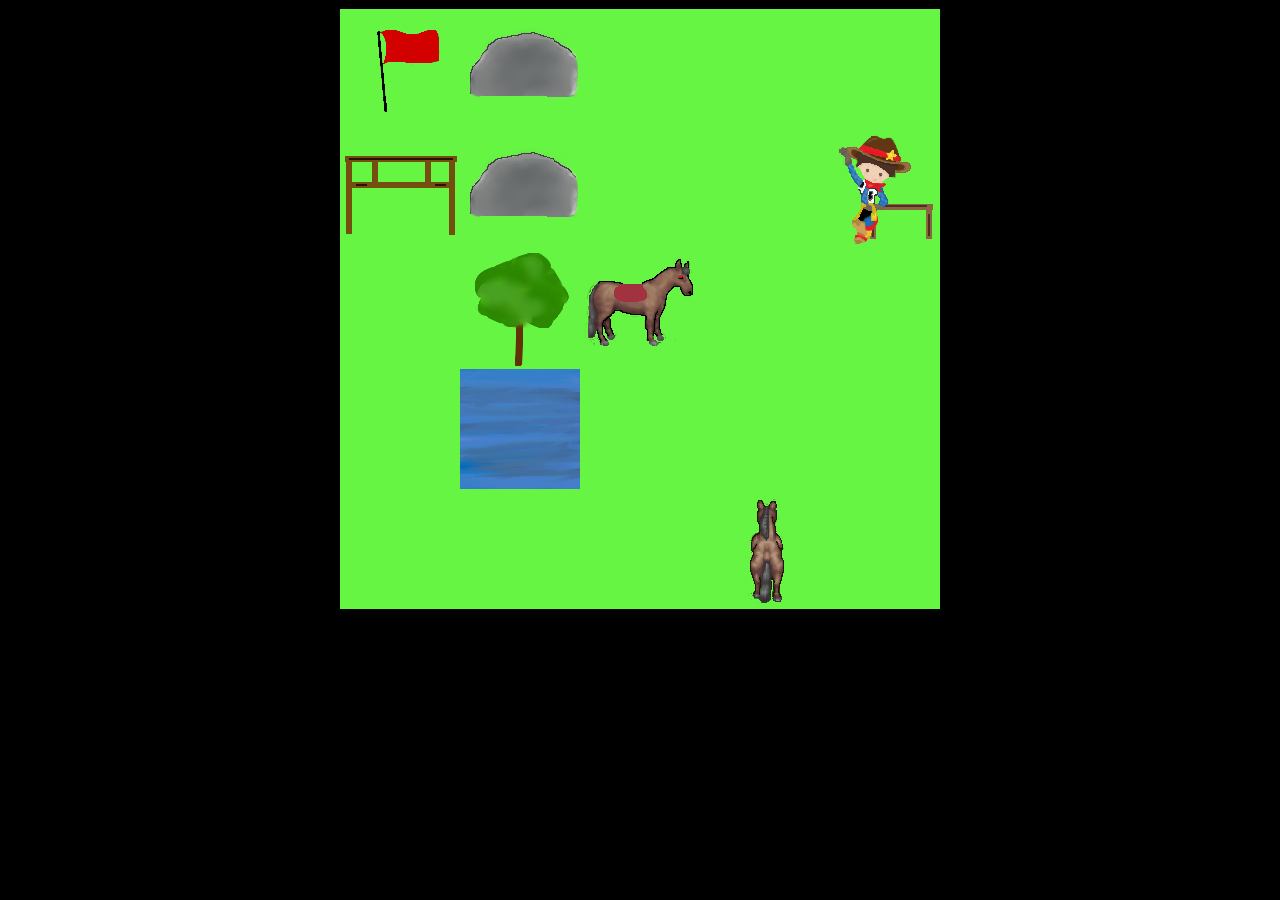
==== albertAndSimon/index.html @ 86e2ecee "First Upload" ====
<!DOCTYPE html>
  <html lang="en">
  <head>
    <meta charset="utf-8">
    <title>Albert and Simon's Adventure</title>
    
    <link rel="stylesheet" href="style.css">  
  
    
  </head>
  
  <body>
    <div id="gameBoard"> 
     
      <div></div> 
      <div></div>
      <div></div>
      <div></div>
      <div></div>

      <div></div>
      <div></div>
      <div></div>
      <div></div>
      <div></div>
      
      <div></div>
      <div></div>
      <div></div>
      <div></div>
      <div></div>

      <div></div>
      <div></div>
      <div></div>
      <div></div>
      <div></div>

      <div></div>
      <div></div>
      <div></div>
      <div></div>
      <div></div>
      

    </div> 
 

    <script src="game.js"></script>
  </body>
  
</html>
---- albertAndSimon/style.css ----
body {
	background-color: black;
}

#gameBoard {
	border: 1px solid black;
	display: grid;
	grid-template-columns: 120px 120px 120px 120px 120px; 
	grid-template-rows:  120px 120px 120px 120px 120px; 
	justify-content: center; 
	width: 600px;
	height: 600px;

	margin-left: auto;
	margin-right: auto;
}

#gameBoard div {
	background-color: #66f542; 
	background-repeat: no-repeat;

}

.rider {
	background-image: url("images/rider.png");
}

.tree {
	background-image: url("images/tree.png");
}

.flag {
	background-image: url("images/flag.png");
}

.rock {
	background-image: url("images/rock.png");
}

.fenceside {
	background-image: url("images/fenceside.png");
}

.fencetop {
	background-image: url("images/fencetop.png");
}

.water {
	background-image: url("images/water.png");
}

.horseup {
	background-image: url("images/horseup.png");
}

.horsedown {
	background-image: url("images/horsedown.png");
}


.horseleft {
	background-image: url("images/horseleft.png");
}

.horseriderup {
	background-image: url("images/horseriderup.png");
}

.horseriderdown {
	background-image: url("images/horseriderdown.png");
}
.horseriderleft {
	background-image: url("images/horseriderleft.png");
}
.horseriderright {
	background-image: url("images/horseriderright.png");
}

.horsejumpup {
	background-image: url("images/horsejumpup.png");
}
.horsejumpdown {
	background-image: url("images/horsejumpdown.png");
}
.horsejumpleft {
	background-image: url("images/horsejumpleft.png");
}
.horsejumpright {
	background-image: url("images/horsejumpright.png");
}

.enemyup {
	background-image: url("images/enemyup.png");
}

.enemydown {
	background-image: url("images/enemydown.png");
}

.enemyleft {
	background-image: url("images/enemyleft.png");
}

.enemyright {
	background-image: url("images/enemyright.png");
}

.bridge {
	background-color: #800020 !important; 

}
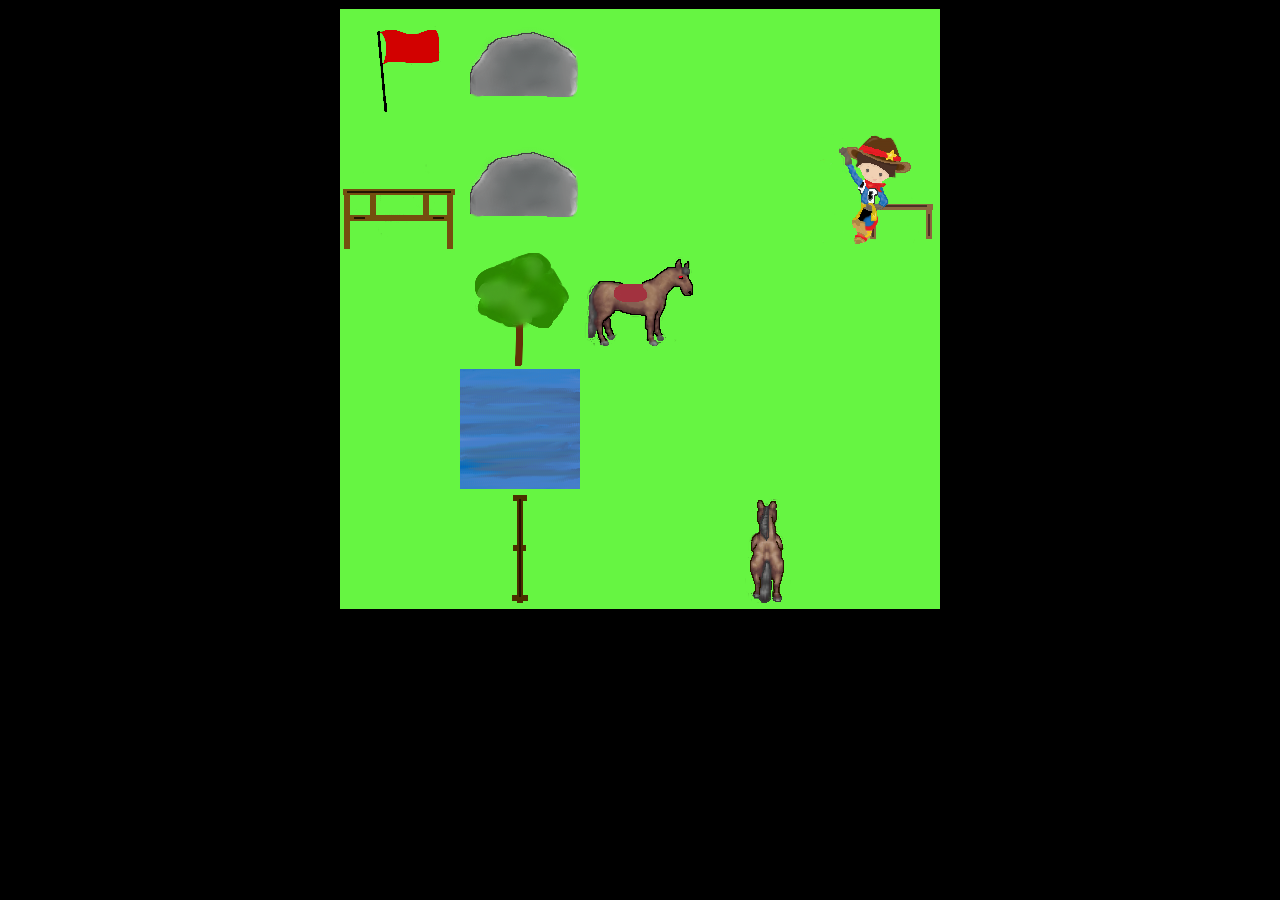
==== commit b377f3c3: "Horse can move now" ====
--- a/albertAndSimon/index.html
+++ b/albertAndSimon/index.html
@@ -44,8 +44,12 @@
       
 
     </div> 
+
+
+    <div class="message" id="lose">You Lose</div>
+    <div class="message" id="levelup">Next level...</div>
+
  
-
     <script src="game.js"></script>
   </body>
   
--- a/albertAndSimon/style.css
+++ b/albertAndSimon/style.css
@@ -62,6 +62,10 @@
 	background-image: url("images/horseleft.png");
 }
 
+.horseright {
+	background-image: url("images/horseright.png");
+}
+
 .horseriderup {
 	background-image: url("images/horseriderup.png");
 }
@@ -110,6 +114,24 @@
 
 }
 
+.message {
+
+	 /***** From lightbox.css *****/
+	position: fixed;
+	top: 0px;
+	left: 0px;
+	width: 100%;
+	height: 100%;
+	background-color: rgba(0,0,0,0.8); 
+	/***** END lightbox.css code *****/
+	display: none;
+	color: white;
+	font-family: Verdana, sans-serif;
+	font-size: 8em;
+	vertical-align: top;
+	text-align: center;
+	line-height: 100vh;
+}
 
 
 
@@ -137,3 +159,4 @@
 
 
 
+
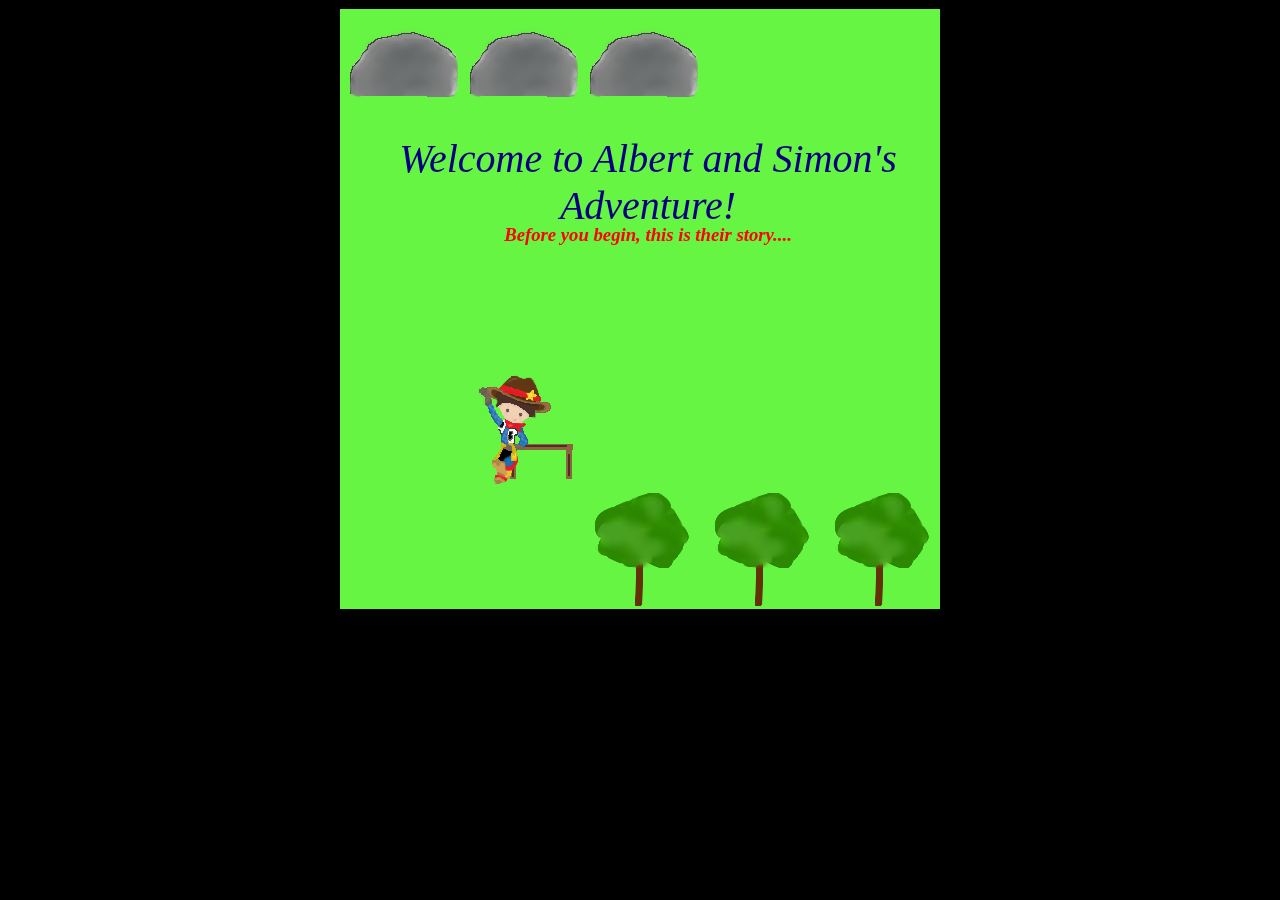
==== commit bd3d539f: "Final upload" ====
--- a/albertAndSimon/index.html
+++ b/albertAndSimon/index.html
@@ -40,14 +40,46 @@
       <div></div>
       <div></div>
       <div></div>
-      <div></div>
-      
+      <div><img src="images/settings.png" alt = "settings icon" id="settings" onclick="toggleSettingsPage()"></div>
 
     </div> 
 
 
-    <div class="message" id="lose">You Lose</div>
+
+    <div class="story" id="start">
+      <p id="title">Welcome to Albert and Simon's <br> Adventure!</p>
+      <h3 id="subheading">Before you begin, this is their story....</h3>
+    </div>
+
+    
+    <div class="cutscene" id="cutscene1">
+      <p>Albert and Simon have always <br> been the best of friends</p>
+    </div>
+
+    <div class="cutscene" id="cutscene2">
+      <p>One day they became lost deep in the <br> woods and were attacked!</p>
+    </div>
+
+    <div class="winMessage" id="win"> 
+      <p>Congratulations on rescuing Simon! <br> Horse and Rider are together once again!</p>
+      <button id="again">Play Again</button>
+    </div>
+
+    <div class="cutscene" id="practice"> 
+      <p> Help Albert rescue Simon! <br> Use the arrow keys to move and click the space bar to activate your sentry stunner! <br> Your objective is to
+      get Simon in each level then proceed to the flag. <br> You can jump over fences when you have Simon with you but you cannot use your stunner. <br> <br> Click start when you are ready to play.</p>
+      <button id="startGame">Start</button>
+    </div>
+
+    <div class="message" id="lose">You Lose<button id='playAgain'>Play Again</button></div>
     <div class="message" id="levelup">Next level...</div>
+    
+    <div class="message" id="settingsPage">
+      <h6 id="one">Albert and Simon's <br> Adventure</h6>
+      <button onclick="pauseGame()" id="pause">PAUSE</button>
+      <button onclick="resumeGame()" id="resume">RESUME</button>
+      <img src="images/x.png" alt = "x icon" id="x">
+    </div>
 
  
     <script src="game.js"></script>
--- a/albertAndSimon/style.css
+++ b/albertAndSimon/style.css
@@ -18,7 +18,26 @@
 #gameBoard div {
 	background-color: #66f542; 
 	background-repeat: no-repeat;
-
+}
+
+.story {
+    position:fixed;
+    height:100%;
+    width:100%;
+    color: white; 
+    display: block;
+    top: 50px; 
+ 
+}
+
+#subheading {
+	color: red;
+	text-align: center;
+	font-style: italic;
+}
+
+#startGame {
+	display: none; 
 }
 
 .rider {
@@ -111,52 +130,295 @@
 
 .bridge {
 	background-color: #800020 !important; 
-
-}
+}
+
+.dust1 {
+	background-image: url("images/dust1.png");
+}
+
+
+.dust2 {
+	background-image: url("images/dust2.png");
+}
+
+
+.dust3 {
+	background-image: url("images/dust3.png");
+}
+
+.enemyrider {
+
+	background-image: url("images/enemyrider.png");
+}
+
+
+
+.bulletuup1 {
+	background-image: url("images/bulletuup1.png");
+}
+
+.bulletuup2 {
+	background-image: url("images/bulletuup2.png");
+}
+
+.bulletdup1 {
+	background-image: url("images/bulletdup1.png");
+}
+
+.bulletdup2 {
+	background-image: url("images/bulletdup2.png");
+}
+
+.bulletrside1 {
+	background-image: url("images/bulletrside1.png");
+}
+
+.bulletrside2 {
+	background-image: url("images/bulletrside2.png");
+}
+
+.bulletlside1 {
+	background-image: url("images/bulletlside1.png");
+}
+
+.bulletlside2 {
+	background-image: url("images/bulletlside2.png");
+}
+
+.enemyleftstun {
+	background-image: url("images/enemyleftstun.png");
+}
+
+.enemyrightstun {
+	background-image: url("images/enemyrightstun.png");
+}
+
+
+
 
 .message {
-
+	position: fixed;
 	 /***** From lightbox.css *****/
-	position: fixed;
-	top: 0px;
 	left: 0px;
+	top: 0px; 
 	width: 100%;
 	height: 100%;
 	background-color: rgba(0,0,0,0.8); 
 	/***** END lightbox.css code *****/
 	display: none;
 	color: white;
-	font-family: Verdana, sans-serif;
-	font-size: 8em;
+	font-family: Georgia,serif;
+	font-size: 5em;
 	vertical-align: top;
 	text-align: center;
-	line-height: 100vh;
-}
-
-
-
-
-
-
-
-
-
-
-
-
-
-
-
-
-
-
-
-
-
-
-
-
-
-
-
-
+	margin-right: auto;
+	margin-left: auto; 
+}
+
+.winMessage {
+	position: fixed;
+	 /***** From lightbox.css *****/
+	left: 0px;
+	top: 0px; 
+	width: 100%;
+	height: 100%;
+	background-color: rgba(0,0,0,0.8); 
+	/***** END lightbox.css code *****/
+	display: none;
+	color: white;
+	font-family: Georgia,serif;
+	font-size: 2em;
+	vertical-align: top;
+	text-align: center;
+	margin-right: auto;
+	margin-left: auto; 
+}
+
+#playAgain {
+	position: relative;
+	border-radius: 5px; 
+	color: red;
+	height: 100px;
+	width: 200px;
+	top: 250px;
+	font-size: 40px;
+	font-weight: 700; 
+	font-family: Georgia, serif;
+	border: solid 5px red;
+	display: block;
+	margin-left: auto;
+	margin-right: auto;
+	margin-top: 30px;
+	margin-bottom: 20px;  
+
+}
+
+#settings {
+	height: 20px;
+	width: 20px;
+	position: relative;
+	top: 90px;
+	left: 90px; 
+}
+
+#settingsPage {
+	display: none;
+
+}
+
+.cutscene {
+	position: relative;
+	text-align: center;
+	font-family: Georgia, serif;
+	font-size: 1.7em;
+	color: white;
+	font-style: italic; 
+	margin-left: auto;
+	margin-right: auto; 
+	width: 100%;
+	height: 100%;
+	display: none;
+	vertical-align: top;
+
+
+}
+#x {
+	position: absolute;
+	top: 570px;
+	left: 66.4vw; 
+	z-index: 3; 
+	background-color: grey;
+}
+
+
+#title {
+	position: relative;
+	text-align: center;
+	font-family: Georgia, serif;
+	font-size: 2.5em;
+	font-style: italic;
+	color: #000080;
+	top: 45px; 
+
+}
+
+#title {
+	position: relative;
+	text-align: center;
+	font-family: Georgia, serif;
+	font-size: 2.5em;
+	font-style: italic;
+	color: #000080;
+	top: 45px; 
+
+}
+
+
+#startGame {
+	position: relative;
+	border-radius: 5px; 
+	color: green;
+	height: 75px;
+	margin-right: auto;
+	margin-left: auto;
+	font-size: 34px;
+	font-weight: 700; 
+	font-family: Georgia, serif;
+	border: solid 3px green;
+	display: block;
+}
+
+#pause {
+	position: relative;
+	border-radius: 5px; 
+	color: red;
+	height: 66px;
+	width: 170px;
+	top: 200px;
+	font-size: 37px;
+	font-weight: 700; 
+	font-family: Georgia, serif;
+	border: solid 3px red;
+	display: block;
+	margin-left: auto;
+	margin-right: auto; 
+	margin-top: 20px;
+	margin-bottom: 20px; 
+
+}
+
+#one {
+	z-index: 2;
+	position: relative;
+	color: white;
+	font-family: Georgia, serif;
+	margin-left: auto;
+	margin-right: auto; 
+	display: block;
+	margin-top: 20px;
+	margin-bottom: 20px; 
+
+
+}
+
+#resume {
+	position: relative;
+	border-radius: 5px; 
+	color: green;
+	height: 65px;
+	width: 170px;
+	top: 200px;
+	font-size: 37px;
+	font-weight: 700; 
+	font-family: Georgia, serif;
+	border: solid 3px green;
+	display: block;
+	margin-left: auto;
+	margin-right: auto; 
+	margin-top: 20px;
+	margin-bottom: 20px; 
+}
+
+#again {
+	position: relative;
+	border-radius: 5px; 
+	color: green;
+	height: 100px;
+	width: 200px;
+	top: 250px;
+	font-size: 40px;
+	font-weight: 700; 
+	font-family: Georgia, serif;
+	border: solid 5px green;
+	display: block;
+	margin-left: auto;
+	margin-right: auto;
+	margin-top: 30px;
+	margin-bottom: 20px;  
+}
+
+
+
+
+
+
+
+
+
+
+
+
+
+
+
+
+
+
+
+
+
+
+
+
+
+
